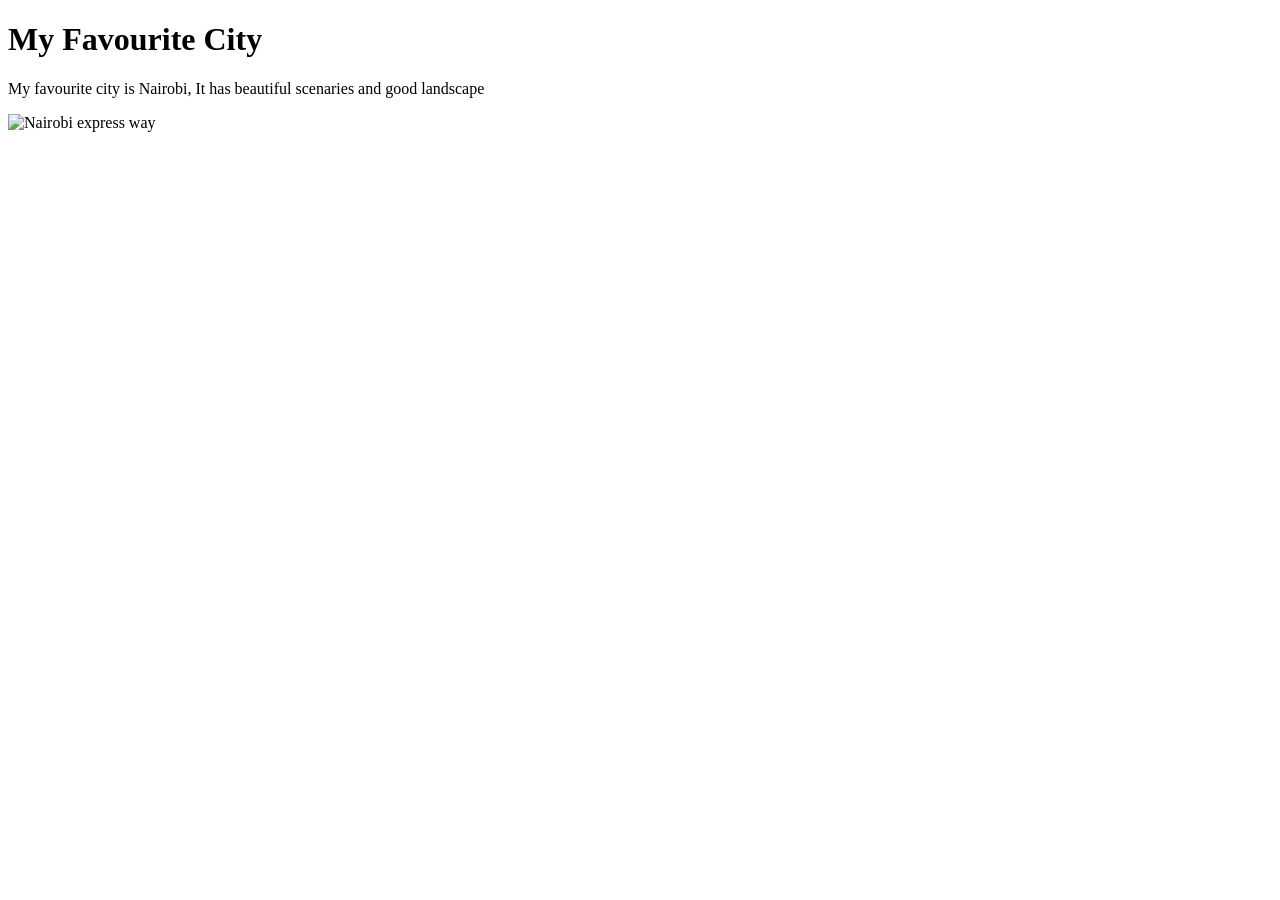
==== week01/favourite city.html @ ff1e53c5 "Added a favourite city .html" ====
<!DOCTYPE html>
<html lang="en">

<head>
    <meta charset="UTF-8">
    <meta name="viewport" content="width=device-width, initial-scale=1.0">
    <title>My fsvourite city-Brother Peter</title>
</head>
<h1>My Favourite City</h1>
<p>My favourite city is Nairobi, It has beautiful scenaries and good landscape</p>
<img src="https://upload.wikimedia.org/wikipedia/commons/9/90/The_Nairobi_Expressway_in_Chiromo.jpg"
  alt="Nairobi express way" />

<body>

</body>

</html>
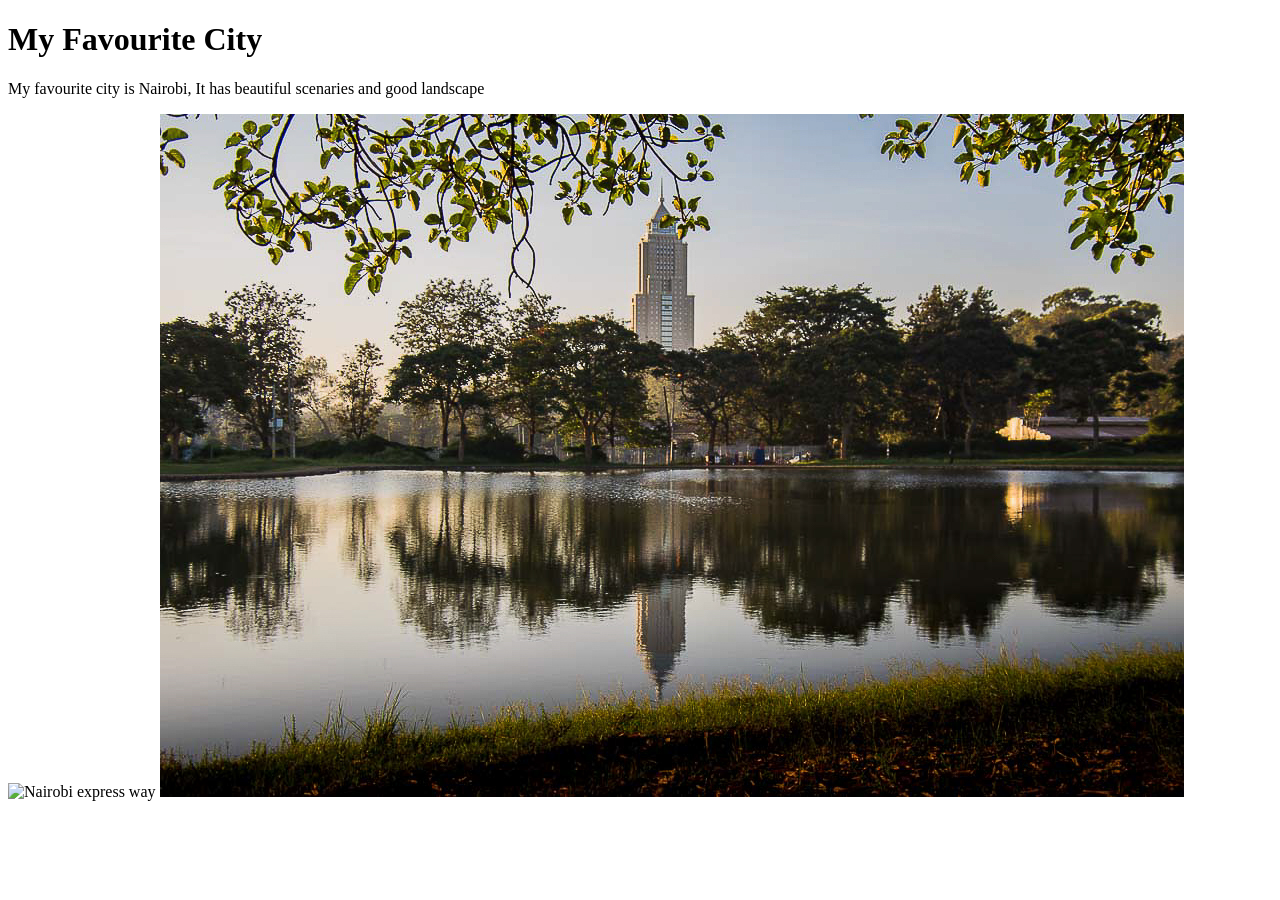
==== commit 47a5bfaf: "additional image on the favourite city" ====
--- a/week01/favourite city.html
+++ b/week01/favourite city.html
@@ -10,8 +10,7 @@
 <p>My favourite city is Nairobi, It has beautiful scenaries and good landscape</p>
 <img src="https://upload.wikimedia.org/wikipedia/commons/9/90/The_Nairobi_Expressway_in_Chiromo.jpg"
   alt="Nairobi express way" />
-
-<body>
+<img src="images/uhuru-park-nairobi.jpg" alt="Uhuru park ." />
 
 </body>
 
